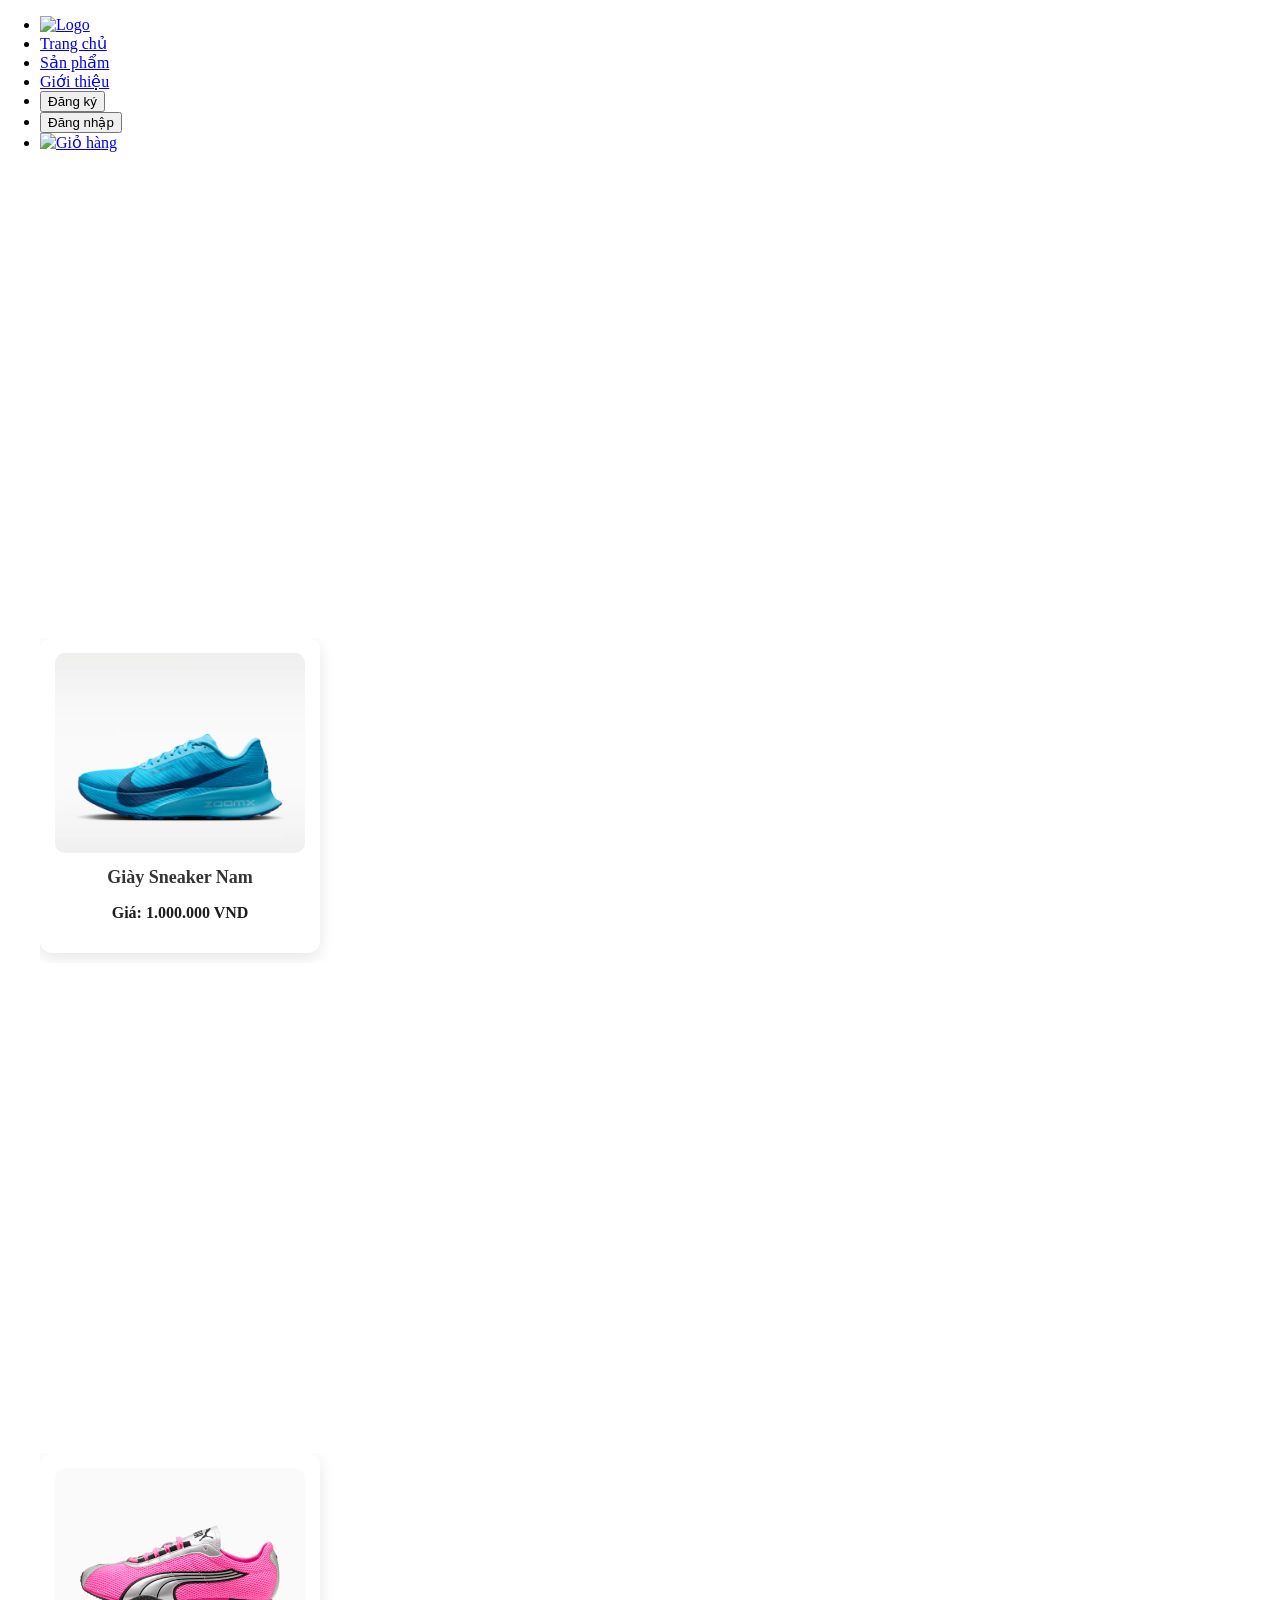
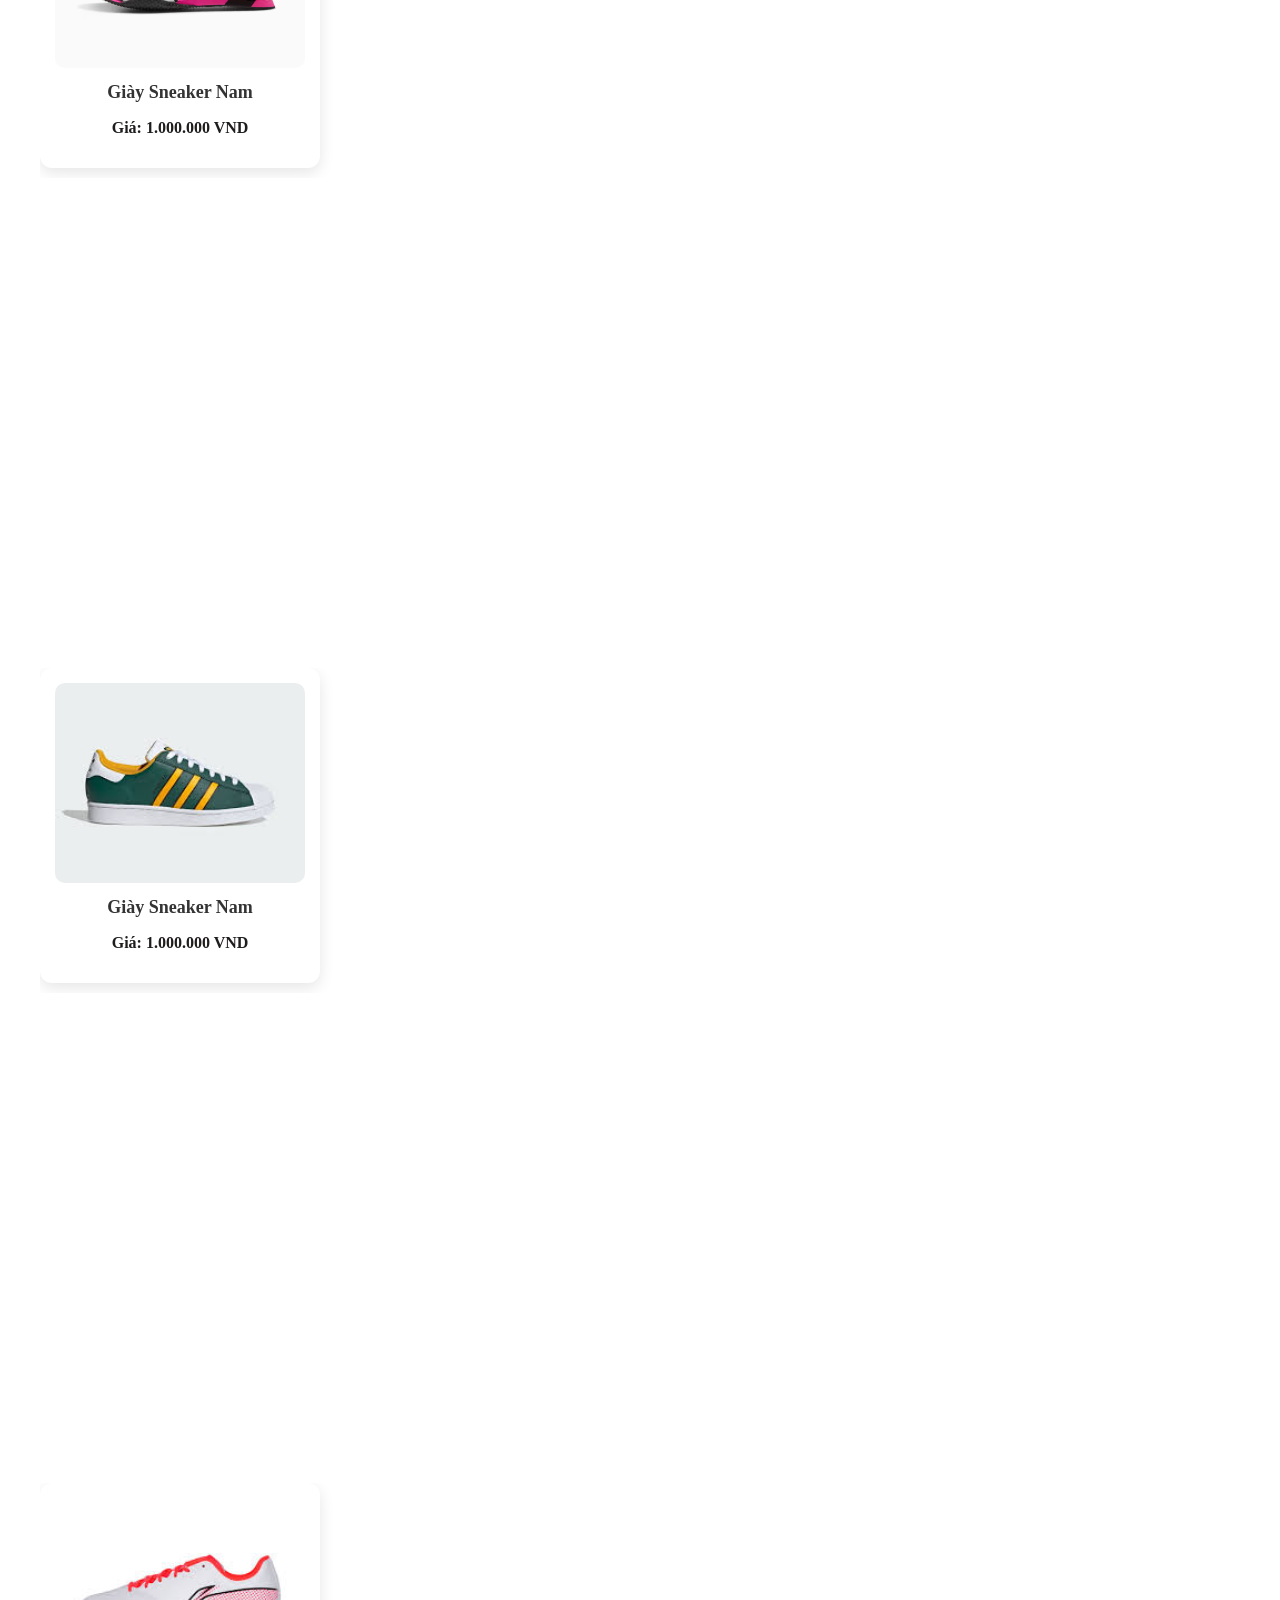
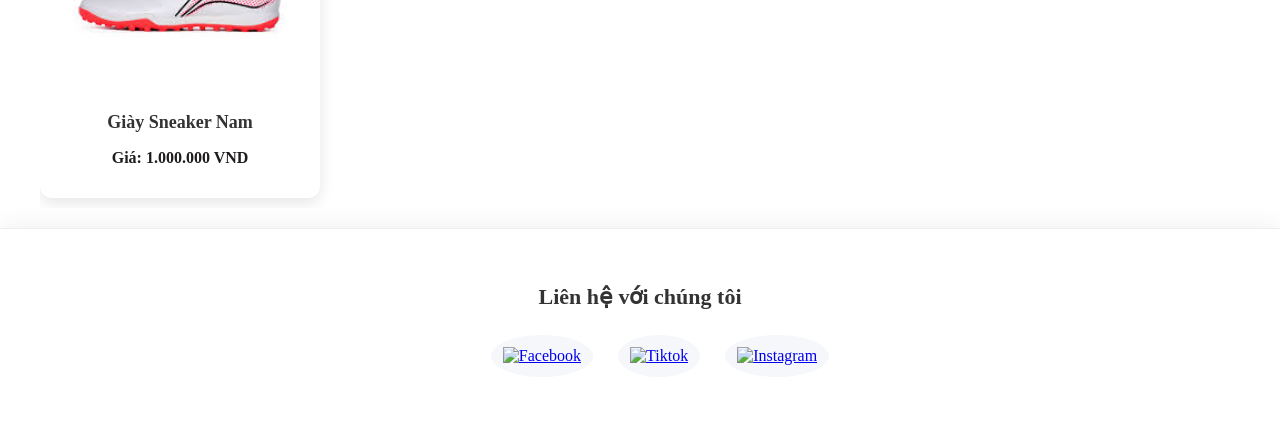
==== HTML/index.html @ 5b32d004 "xong trang chủ và giỏ hàng" ====
<!DOCTYPE html>
<html>

<head>
    <title>My Shoe Store</title>
    <link rel="stylesheet" type="text/css" href="../CSS/header.css">
    <link rel="stylesheet" type="text/css" href="../CSS/footer.css">
    <link rel="stylesheet" type="text/css" href="../CSS/index.css">
    <script src="script.js" defer></script>
    <meta name="viewport" content="width=device-width, initial-scale=1.0">
</head>

<body>
    <header class="main-header">
        <ul>
            <li class="logo"><a href="../index.html"><img src="../images/Logo.png" alt="Logo"></a></li>
            <li><a href="index.html">Trang chủ</a></li>
            <li><a href="products.html">Sản phẩm</a></li>
            <li><a href="about.html">Giới thiệu</a></li>
            <li><a href="register.html"><button>Đăng ký</button></a></li>
            <li><a href="login.html"><button>Đăng nhập</button></a></li>
            <li><a href="cart.html"> <img src="../images/shopping-cart (2).png" alt="Giỏ hàng"></a></li>
        </ul>
    </header>
    <div class="video-banner">
        <video autoplay muted loop playsinline>
            <source src="../images/TVCNike.mp4" type="video/mp4">
        </video>
    </div>
    <div class="product">
        <div class="product-list">
            <div class="product-item">
                <img src="../images/NIKE+ACG+ULTRAFLY+TRAIL.avif" alt="Sản phẩm 1">
                <h2>Giày Sneaker Nam</h2>
                <p>Giá: 1.000.000 VND</p>
            </div>
        </div>
    </div>
    <div class="video-banner">
        <video autoplay muted loop playsinline>
            <source src="../images/TVCPuma.mp4" type="video/mp4">
        </video>
    </div>
    <div class="product">
        <div class="product-list">
            <div class="product-item">
                <img src="../images/Puma.avif" alt="Sản phẩm 1">
                <h2>Giày Sneaker Nam</h2>
                <p>Giá: 1.000.000 VND</p>
            </div>
        </div>
    </div>
    <div class="video-banner">
        <video autoplay muted loop playsinline>
            <source src="../images/TVC ADIDAS.mp4" type="video/mp4">
        </video>
    </div>
    <div class="product">
        <div class="product-list">
            <div class="product-item">
                <img src="../images/adidas.jpg" alt="Sản phẩm 1">
                <h2>Giày Sneaker Nam</h2>
                <p>Giá: 1.000.000 VND</p>
            </div>
        </div>
    </div>
    <div class="video-banner">
        <video autoplay muted loop playsinline>
            <source src="../images/CR7. LOVE ME.mp4" type="video/mp4">
        </video>
    </div>
    <div class="product">
        <div class="product-list">
            <div class="product-item">
                <img src="../images/giay-da-bong.jpg" alt="Sản phẩm 1">
                <h2>Giày Sneaker Nam</h2>
                <p>Giá: 1.000.000 VND</p>
            </div>
        </div>
    </div>
        <footer>
            <h1>Liên hệ với chúng tôi</h1>
            <ul>
                <li><a href="https://www.facebook.com/djd.jd.94695/" target="_blank"><img src="../images/facebook.png"
                            alt="Facebook"> </a></li>
                <li><a href="https://www.tiktok.com/@laiduc55" target="_blank"><img src="../images/tik-tok.png"
                            alt="Tiktok"> </a>
                </li>
                <li><a href="https://www.instagram.com/laithaiduc/" target="_blank"><img src="../images/instagram.png"
                            alt="Instagram">
                    </a></li>
            </ul>
        </footer>
</body>

</html>
---- CSS/footer.css ----
/* ===================================================== */
/* ===================== FOOTER ========================== */
/* ===================================================== */

/* ===================================================== */
/* ===================== FOOTER ========================== */
/* ===================================================== */

body {
  display: flex;
  flex-direction: column;
  min-height: 100vh;
}
footer {
  padding: 40px 20px;
  background: #ffffff;
  text-align: center;
  border-top: 1px solid #eee;
  box-shadow: 0 -5px 20px rgba(0,0,0,0.05);
  margin-top: auto;
}

/* Title */
footer h1 {
  font-size: 22px;
  margin-bottom: 25px;
  color: #333;
}

/* List icon */
footer ul {
  display: flex;
  justify-content: center;
  gap: 25px;
  list-style: none;
}

/* Item */
footer li {
  transition: 0.3s;
}

/* Link */
footer a {
  display: inline-block;
  padding: 12px;
  border-radius: 50%;
  background: #f5f7fa;
  transition: 0.3s;
}

/* Icon */
footer img {
  width: 28px;
  height: 28px;
  object-fit: contain;
}

/* Hover effect */
footer li:hover {
  transform: translateY(-5px);
}

footer a:hover {
  background: linear-gradient(135deg, #007bff, #00a6ff);
  box-shadow: 0 5px 15px rgba(0,123,255,0.3);
}

footer a:hover img {
  filter: brightness(0) invert(1);
}
footer {
  padding: 40px 20px;
  background: #ffffff;
  text-align: center;
  border-top: 1px solid #eee;
  box-shadow: 0 -5px 20px rgba(0,0,0,0.05);
  margin-top: auto;
}

/* Title */
footer h1 {
  font-size: 22px;
  margin-bottom: 25px;
  color: #333;
}

/* List icon */
footer ul {
  display: flex;
  justify-content: center;
  gap: 25px;
  list-style: none;
}

/* Item */
footer li {
  transition: 0.3s;
}

/* Link */
footer a {
  display: inline-block;
  padding: 12px;
  border-radius: 50%;
  background: #f5f7fa;
  transition: 0.3s;
}

/* Icon */
footer img {
  width: 28px;
  height: 28px;
  object-fit: contain;
}

/* Hover effect */
footer li:hover {
  transform: translateY(-5px);
}

footer a:hover {
  background: linear-gradient(135deg, #007bff, #00a6ff);
  box-shadow: 0 5px 15px rgba(0,123,255,0.3);
}

footer a:hover img {
  filter: brightness(0) invert(1);
}
---- CSS/index.css ----
/* ===== PRODUCT SECTION ===== */
.product {
    padding: 20px 40px;
}

/* ===== PRODUCT LIST ===== */
.product-list {
    display: flex;
    align-items: stretch;
    gap: 20px;
    overflow-x: auto; /* kéo ngang */
    padding-bottom: 10px;
}

/* ===== PRODUCT ITEM ===== */
.product-item {
    min-width: 250px;
    flex-shrink: 0;
    background-color: #ffffff;
    border-radius: 12px;
    padding: 15px;
    text-align: center;
    box-shadow: 0 5px 15px rgba(0,0,0,0.1);
    transition: 0.3s;
}

/* Hover card */
.product-item:hover {
    transform: translateY(-5px);
}

/* ===== PRODUCT IMAGE ===== */
.product-item img {
    width: 100%;
    height: 200px;
    object-fit: cover;
    border-radius: 10px;
}

/* ===== PRODUCT NAME ===== */
.product-item h2 {
    font-size: 18px;
    margin: 10px 0;
    color: #333;
}

/* ===== PRODUCT PRICE ===== */
.product-item p {
    color: #1f1c1c;
    font-weight: bold;
    font-size: 16px;
}

/* ===== VIDEO BANNER (CHUNG) ===== */
/* ===== VIDEO BANNER ===== */
.video-banner {
    width: 100%;
    height: 450px;
    overflow: hidden;
}

/* ===== VIDEO ===== */
.video-banner video {
    width: 100%;
    height: 100%;
    object-fit: cover; /* full đẹp nhưng cắt nhẹ */
    display: block;
}
body {
    margin: 0; /* Tránh hở viền trăng ở hai bên của video*/
}
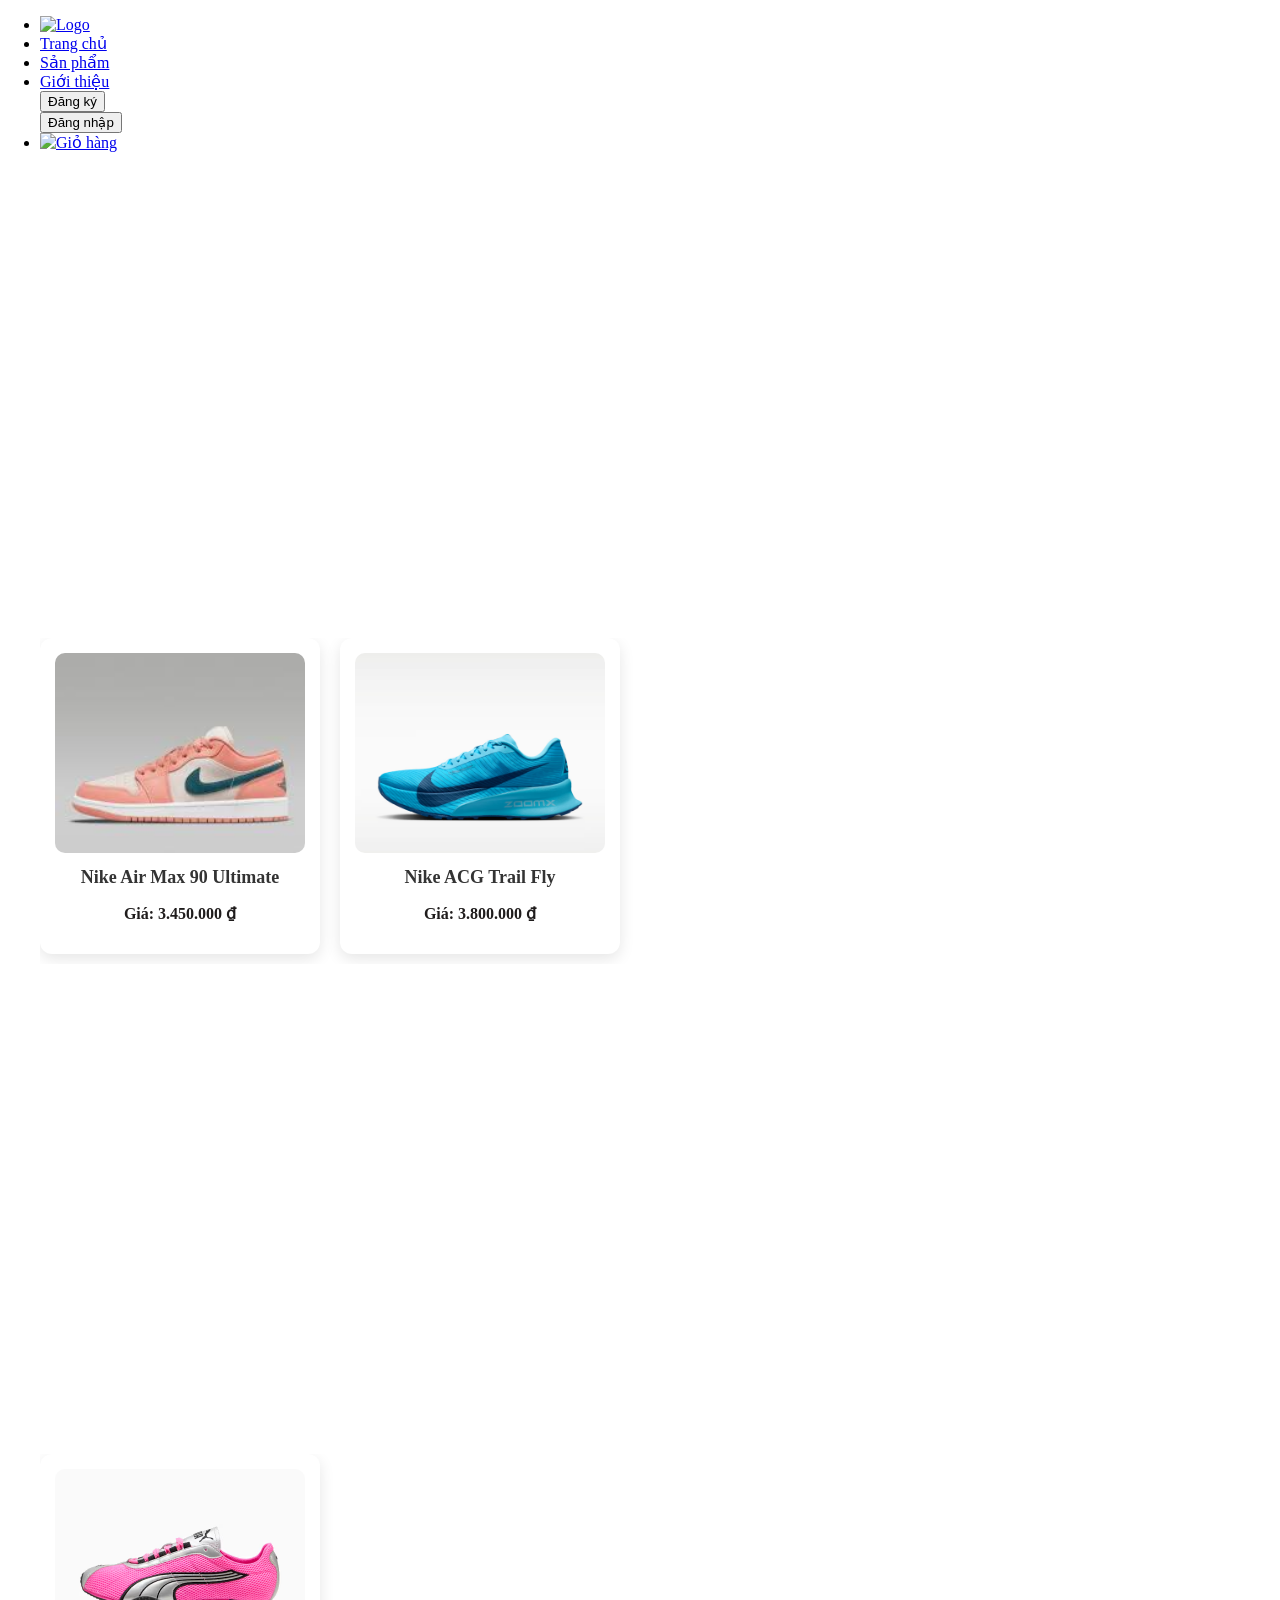
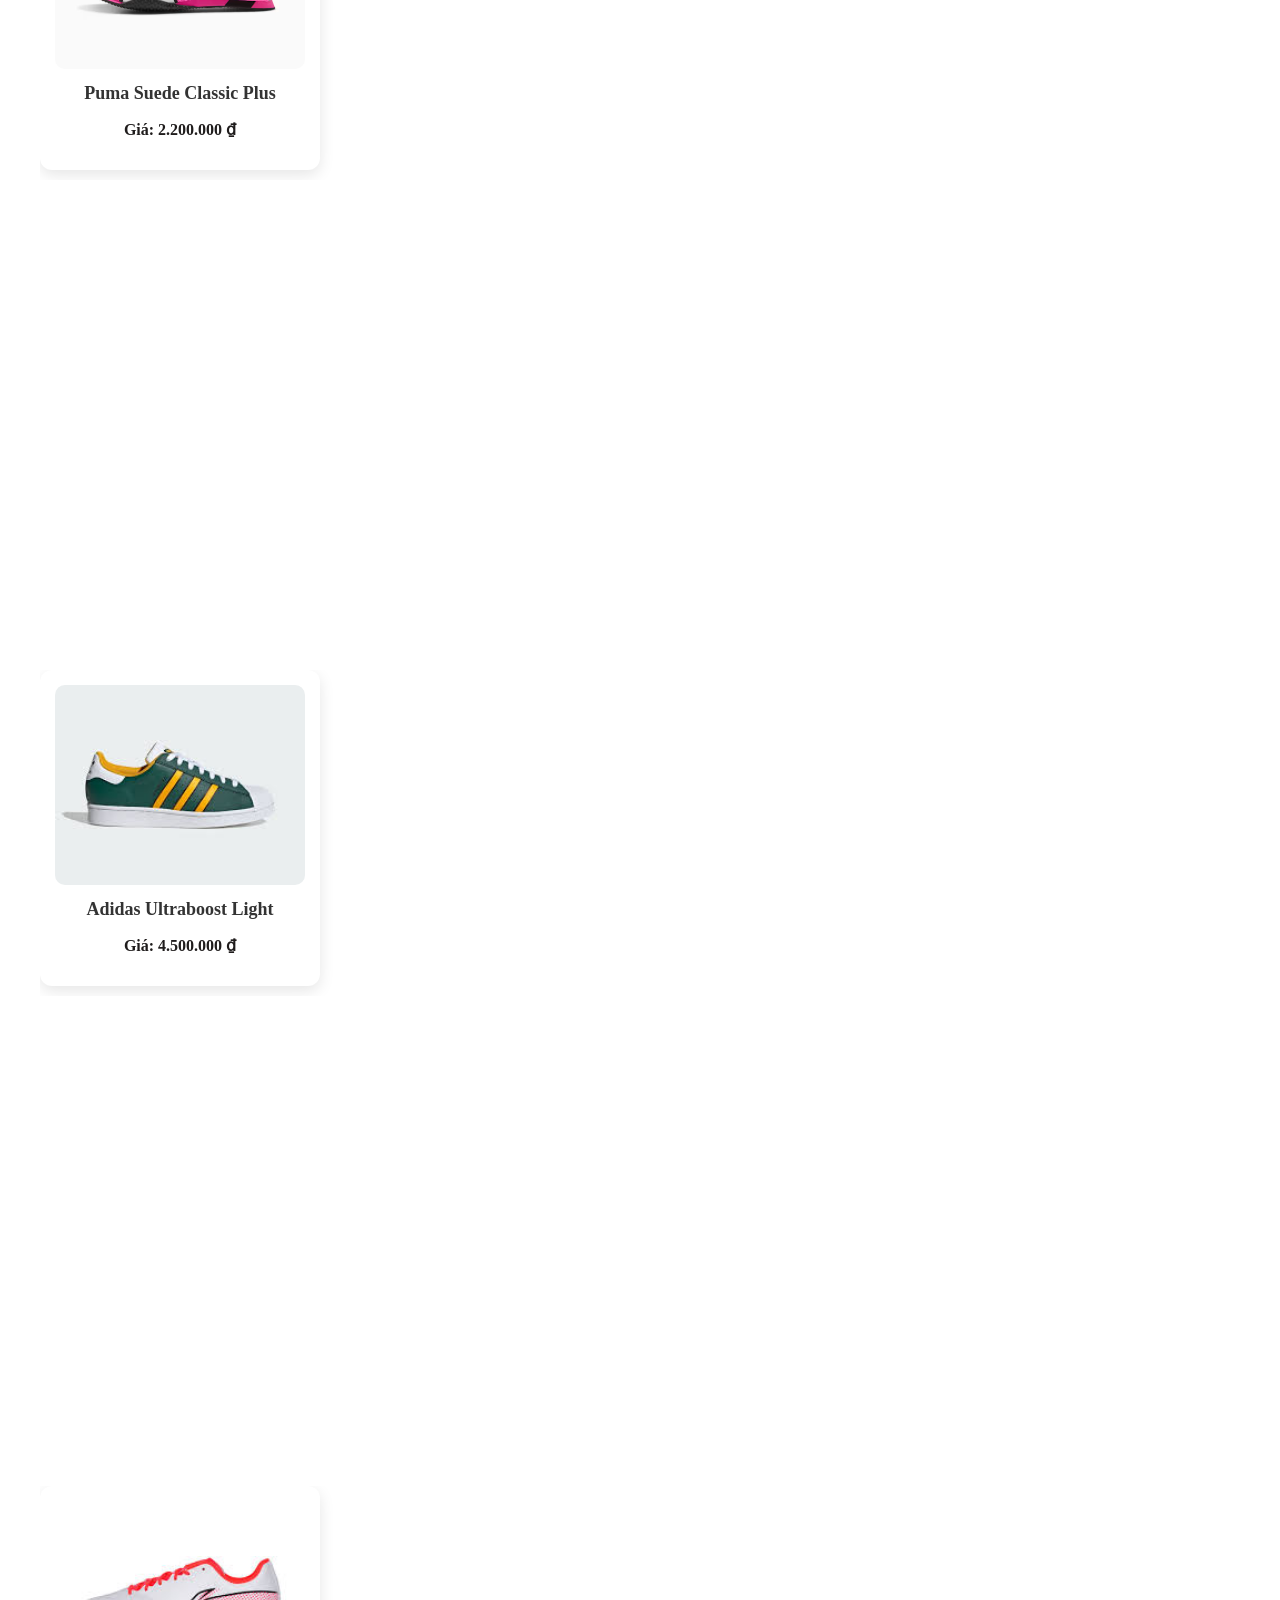
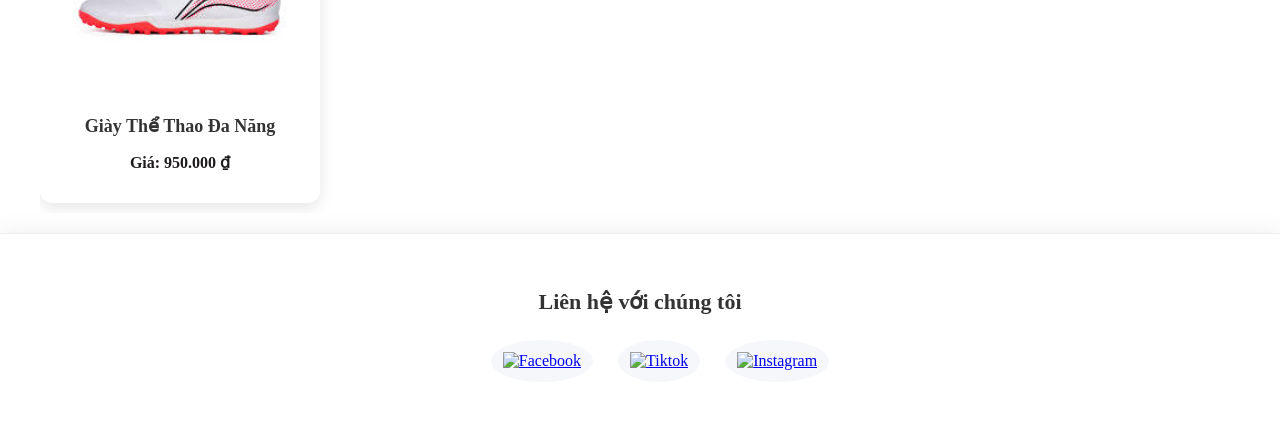
==== commit 967b7c0c: "feat: hoan thanh tinh nang danh gia san pham gioi han theo luot mua va cap nhat frontend" ====
--- a/HTML/index.html
+++ b/HTML/index.html
@@ -6,34 +6,21 @@
     <link rel="stylesheet" type="text/css" href="../CSS/header.css">
     <link rel="stylesheet" type="text/css" href="../CSS/footer.css">
     <link rel="stylesheet" type="text/css" href="../CSS/index.css">
-    <script src="script.js" defer></script>
+    <script src="../JS/main.js" defer></script>
+    <script src="../JS/index.js" defer></script>
     <meta name="viewport" content="width=device-width, initial-scale=1.0">
 </head>
 
 <body>
-    <header class="main-header">
-        <ul>
-            <li class="logo"><a href="../index.html"><img src="../images/Logo.png" alt="Logo"></a></li>
-            <li><a href="index.html">Trang chủ</a></li>
-            <li><a href="products.html">Sản phẩm</a></li>
-            <li><a href="about.html">Giới thiệu</a></li>
-            <li><a href="register.html"><button>Đăng ký</button></a></li>
-            <li><a href="login.html"><button>Đăng nhập</button></a></li>
-            <li><a href="cart.html"> <img src="../images/shopping-cart (2).png" alt="Giỏ hàng"></a></li>
-        </ul>
-    </header>
+    <div id="header"></div>
     <div class="video-banner">
         <video autoplay muted loop playsinline>
             <source src="../images/TVCNike.mp4" type="video/mp4">
         </video>
     </div>
     <div class="product">
-        <div class="product-list">
-            <div class="product-item">
-                <img src="../images/NIKE+ACG+ULTRAFLY+TRAIL.avif" alt="Sản phẩm 1">
-                <h2>Giày Sneaker Nam</h2>
-                <p>Giá: 1.000.000 VND</p>
-            </div>
+        <div class="product-list" id="list-nike">
+            <!-- Sản phẩm Nike sẽ được JS thêm vào đây -->
         </div>
     </div>
     <div class="video-banner">
@@ -42,12 +29,8 @@
         </video>
     </div>
     <div class="product">
-        <div class="product-list">
-            <div class="product-item">
-                <img src="../images/Puma.avif" alt="Sản phẩm 1">
-                <h2>Giày Sneaker Nam</h2>
-                <p>Giá: 1.000.000 VND</p>
-            </div>
+        <div class="product-list" id="list-puma">
+            <!-- Sản phẩm Puma sẽ được JS thêm vào đây -->
         </div>
     </div>
     <div class="video-banner">
@@ -56,12 +39,8 @@
         </video>
     </div>
     <div class="product">
-        <div class="product-list">
-            <div class="product-item">
-                <img src="../images/adidas.jpg" alt="Sản phẩm 1">
-                <h2>Giày Sneaker Nam</h2>
-                <p>Giá: 1.000.000 VND</p>
-            </div>
+        <div class="product-list" id="list-adidas">
+            <!-- Sản phẩm Adidas sẽ được JS thêm vào đây -->
         </div>
     </div>
     <div class="video-banner">
@@ -70,12 +49,8 @@
         </video>
     </div>
     <div class="product">
-        <div class="product-list">
-            <div class="product-item">
-                <img src="../images/giay-da-bong.jpg" alt="Sản phẩm 1">
-                <h2>Giày Sneaker Nam</h2>
-                <p>Giá: 1.000.000 VND</p>
-            </div>
+        <div class="product-list" id="list-other">
+            <!-- Các sản phẩm khác sẽ được JS thêm vào đây -->
         </div>
     </div>
         <footer>
